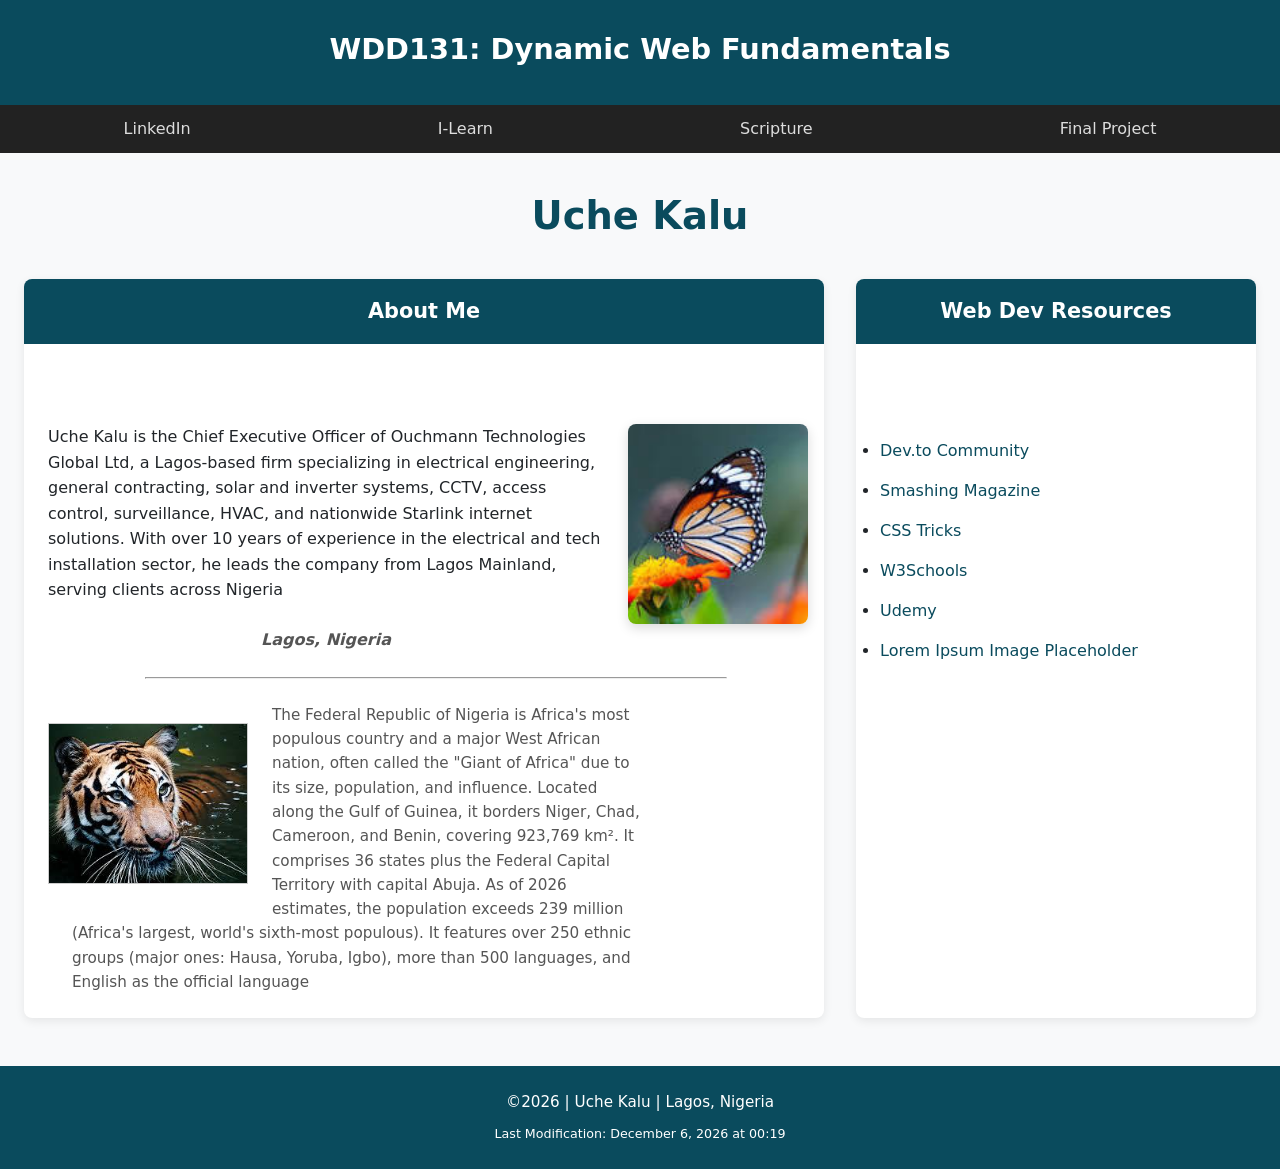
==== index.html @ d18ec4e4 "commit" ====
<!DOCTYPE html>
<html lang="en">
<head>
    <meta charset="UTF-8">
    <meta name="viewport" content="width=device-width, initial-scale=1.0">
    <meta name="description" content="Dynamic Web Fundamentals">
    <meta name="author" content="Uche Kalu">
    <title>WDD 131 - Dynamic Web Fundamentals - Uche Kalu</title>
    <link rel="stylesheet" href="styles/base.css">
    <link rel="preconnect" href="https://fonts.googleapis.com">
<link rel="preconnect" href="https://fonts.gstatic.com" crossorigin>
<link href="https://fonts.googleapis.com/css2?family=Google+Sans:ital,opsz,wght@0,17..18,400..700;1,17..18,400..700&family=Montserrat:ital,wght@0,100..900;1,100..900&family=Open+Sans:ital,wght@0,300..800;1,300..800&display=swap" rel="stylesheet">
<script src="scripts/getdates.js" defer></script>
</head>
<body>

    <header>
        <span>
            <div class="course-title">WDD131: Dynamic Web Fundamentals</div>
        </span>
    </header>

    <nav>
        <ul>
            <li><a href="www.linkedin.com/in/uche-kalu-ouchmann-technologies">LinkedIn</a></li>
            <li><a href="https://byupw.instructure.com">I-Learn</a></li>
            <li><a href="https://www.churchofjesuschrist.org/study/scriptures/nt/john/1?lang=eng">Scripture</a></li>
            <li><a href="#">Final Project</a></li>
        </ul>
    </nav>

    <main class="container">
        <h1>Uche Kalu</h1>

        <div class="grid">
        <!-- About Me -->
            <section class="card">
                <div class="card-header">About Me</div>
                <div class="card-body about">

                    <img src="images/butterfly.jpg" alt="butterfly" class="photo">
                    <p>Uche Kalu is the Chief Executive Officer of Ouchmann Technologies Global Ltd, a Lagos-based firm specializing in electrical engineering, general contracting, solar and inverter systems, CCTV, access control, surveillance, HVAC, and nationwide Starlink internet solutions.
    With over 10 years of experience in the electrical and tech installation sector, he leads the company from Lagos Mainland, serving clients across Nigeria</p>
                    <div class="location">
                        <strong>Lagos, Nigeria</strong><br>
                    </div>
                    <hr>
                    <img src="images/tiger.jpg" alt="tiger" class="tiger">

                    <!-- <div class="info"><strong>Lagos is one of the most populated state in Nigeria.</strong></div> -->
                    
                    <p class="animal-description">The Federal Republic of Nigeria is Africa's most populous country and a major West African nation, often called the "Giant of Africa" due to its size, population, and influence.
    Located along the Gulf of Guinea, it borders Niger, Chad, Cameroon, and Benin, covering 923,769 km². It comprises 36 states plus the Federal Capital Territory with capital Abuja.
    As of 2026 estimates, the population exceeds 239 million (Africa's largest, world's sixth-most populous). It features over 250 ethnic groups (major ones: Hausa, Yoruba, Igbo), more than 500 languages, and English as the official language</p>

                </div>
            </section>

        <!-- Web Dev Resources -->
            <section class="card">
                <div class="card-header">Web Dev Resources</div>
                <div class="card-body">
                    <ul class="resources">
                        <li><a href="https://dev.to" target="_blank">Dev.to Community</a></li>
                        <li><a href="https://www.smashingmagazine.com/" target="_blank">Smashing Magazine</a></li>
                        <li><a href="https://css-tricks.com/" target="_blank">CSS Tricks</a></li>
                        <li><a href="https://www.w3schools.com/" target="_blank">W3Schools</a></li>
                        <li><a href="https://www.udemy.com/" target="_blank">Udemy</a></li>
                        <li><a href="https://placeholder.com/" target="_blank">Lorem Ipsum Image Placeholder</a></li>
                    </ul>
                </div>
            </section>
        </div>
    </main>

  <footer>
    <p> ©2026 | Uche Kalu | Lqagos, Nigeria </p>
    <small>lastmodified: 13/03/2026 02:08:10</small>
  </footer>
</body>
</html>
---- styles/base.css ----
/* header, footer{
    background-color: rgb(4, 60, 98);
}

body{
    font-family: montserrat;
}
span{
    color: white;
    text-align: center;
    padding: 30px;
}
header span{
    display: block;
}

nav{
    display: flex;
    background-color: rgb(44, 44, 44);
    justify-content: center;
}

nav ul{
    display: flex;
    padding: 1px;
    list-style: none;
    
}

nav a{
    color: white;
    text-decoration-line: none;
    padding: 60px;
    text-align: center;
}
nav a:hover{
    text-decoration:underline;
}
h1 {
    text-align: center;
}

main{
    width: 500px;
    justify-content: center;
    align-items: center;
}
.card{
    display:grid;
    
} */






:root {
  --primary: #0a4b5d;
  --primary-dark: #0a4b5d;
  --light: #f8f9fa;
  --gray: #e9ecef;
  --dark: #212529;
}

* {
  margin: 0;
  padding: 0;
  box-sizing: border-box;
}

body {
  font-family: system-ui, -apple-system, sans-serif;
  background-color: var(--light);
  color: var(--dark);
  line-height: 1.6;
}

header {
  background-color: var(--primary);
  color: white;
  padding: 0px;
}

.course-title {
  font-size: 1.8rem;
  font-weight: 600;
  margin-bottom: 0.5rem;
}

span{
    color: white;
    text-align: center;
    padding: 30px;
}

nav {
  background-color: #222;
  padding: 0.7rem 2rem;
}

nav ul {
  list-style: none;
  display: flex;
  flex-wrap: wrap;
  gap: 4rem;
  justify-content:space-around;
}

nav a {
  color: #ddd;
  text-decoration: none;
  font-weight: 500;
  transition: color 0.2s;
}

nav a:hover {
  color: var(--primary);
}

.container {
  max-width: 2100px;
  margin: 2rem auto;
  padding: 0 1.5rem;
}


h1 {
  color: var(--primary);
  text-align: center;
  margin-bottom: 2rem;
  font-size: 2.4rem;
}

.grid {
  display: grid;
  grid-template-columns: 2fr 1fr;
  gap: 2rem;
}

.card {
  background: white;
  border-radius: 8px;
  box-shadow: 0 3px 10px rgba(0,0,0,0.08);
  overflow: hidden;
}

.card-header {
  background: var(--primary);
  color: white;
  padding: 1rem 1.5rem;
  font-size: 1.3rem;
  font-weight: 600;
  text-align: center;
}

.card-body {
  padding:5rem 0 0 1.5rem;
  
}

.photo {
  width: 180px;
  height: 200px;
  object-fit: cover;
  border-radius: 8px;
  float: right;
  margin: 0 1rem 1rem 1.5rem;
  box-shadow: 0 4px 12px rgba(0,0,0,0.15);
}

.location {
  margin: 1.5rem 0;
  font-style: italic;
  color: #555;
  text-align: center;
}

/* .info {
    margin: 1.5rem 0;
  font-style: italic;
  color: #555;
  text-align: left;
} */

hr {
  width: 75%;
  margin: 20px auto;
}

.tiger {
  width: 200px;
  height: auto;
  margin: 1.5rem 1.5rem 1rem 0;
  border: 1px solid #ccc;
  object-fit: cover;
  float: left;
}

.animal-description {
  font-size: 0.95rem;
  color: #555;
  margin: 1.5rem;
  padding-right: 10rem;
}

.resources {
  padding-left: 0;
}

.resources li {
  margin: 0.9rem 0;
}

.resources a {
  color: var(--primary);
  text-decoration: none;
  font-weight: 500;
}

.resources a:hover {
  text-decoration: underline;
  color: var(--dark);
}

footer {
  background: var(--primary);
  color: white;
  text-align: center;
  padding: 1.5rem;
  margin-top: 3rem;
  font-size: 0.95rem;
}

footer p {
  margin-bottom: 0.4rem;
}

@media (max-width: 768px) {
  .grid {
    grid-template-columns: 1fr;
  }

  .photo {
    float: none;
    display: block;
    margin: 0 auto 1.5rem;
  }

  h1 {
    font-size: 2rem;
  }

  nav ul {
    gap: 1.2rem;
  }
}
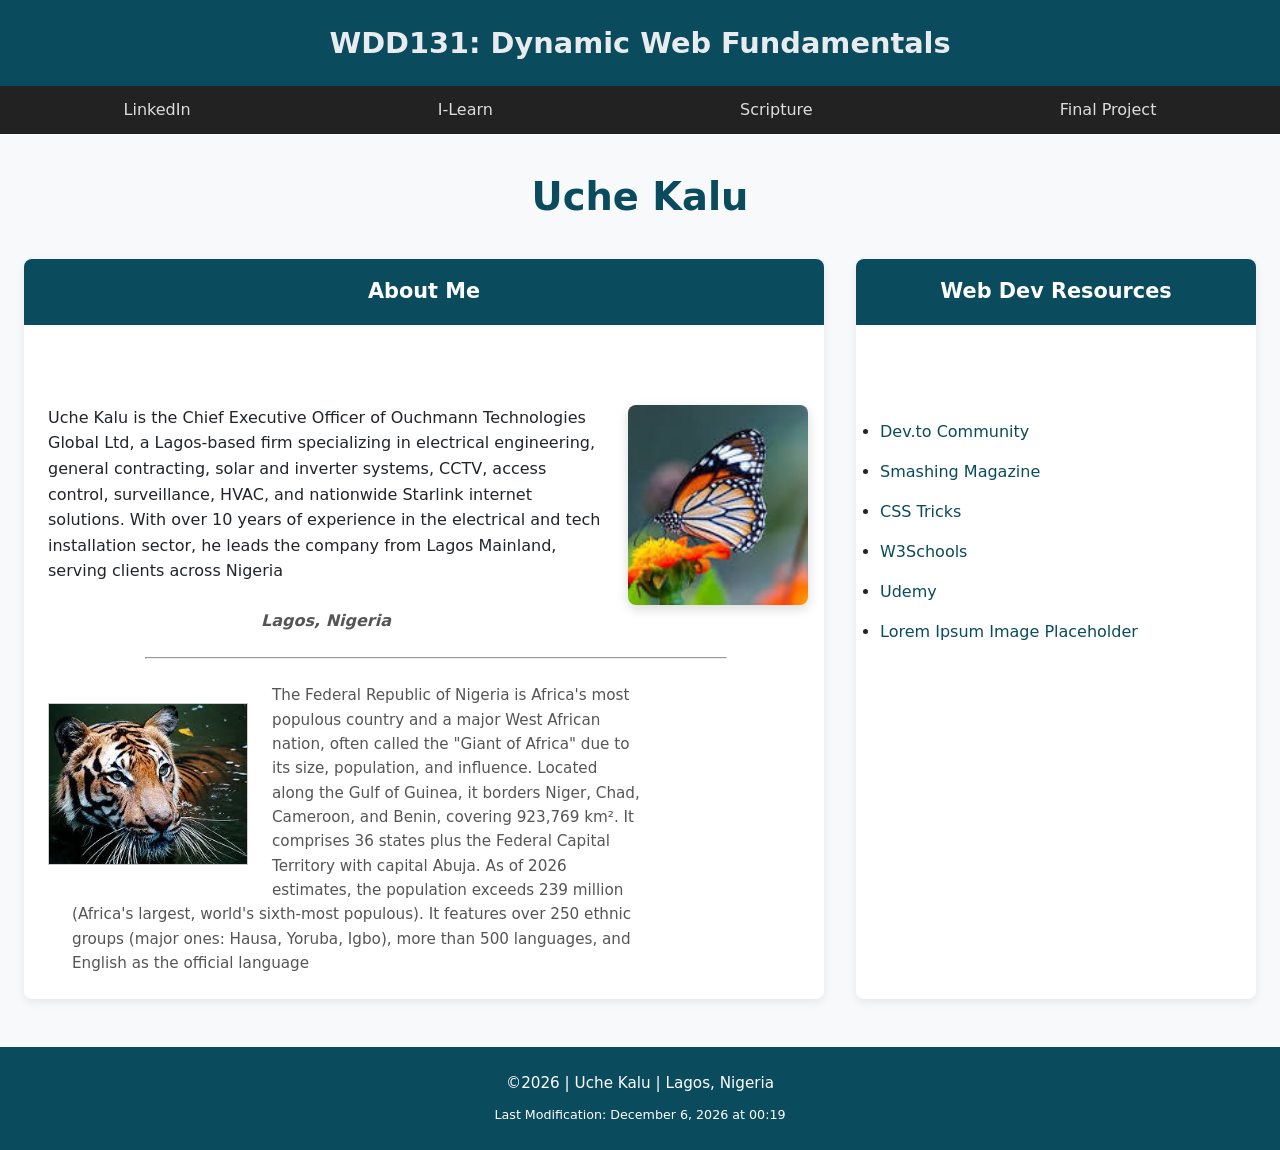
==== commit 63f8a803: "commit" ====
--- a/index.html
+++ b/index.html
@@ -15,9 +15,7 @@
 <body>
 
     <header>
-        <span>
-            <div class="course-title">WDD131: Dynamic Web Fundamentals</div>
-        </span>
+        <div class="course-title">WDD131: Dynamic Web Fundamentals</div>
     </header>
 
     <nav>
--- a/styles/base.css
+++ b/styles/base.css
@@ -85,13 +85,9 @@
 .course-title {
   font-size: 1.8rem;
   font-weight: 600;
-  margin-bottom: 0.5rem;
-}
-
-span{
-    color: white;
-    text-align: center;
-    padding: 30px;
+  text-align: center;
+  padding:20px;
+  color : var(--gray);
 }
 
 nav {
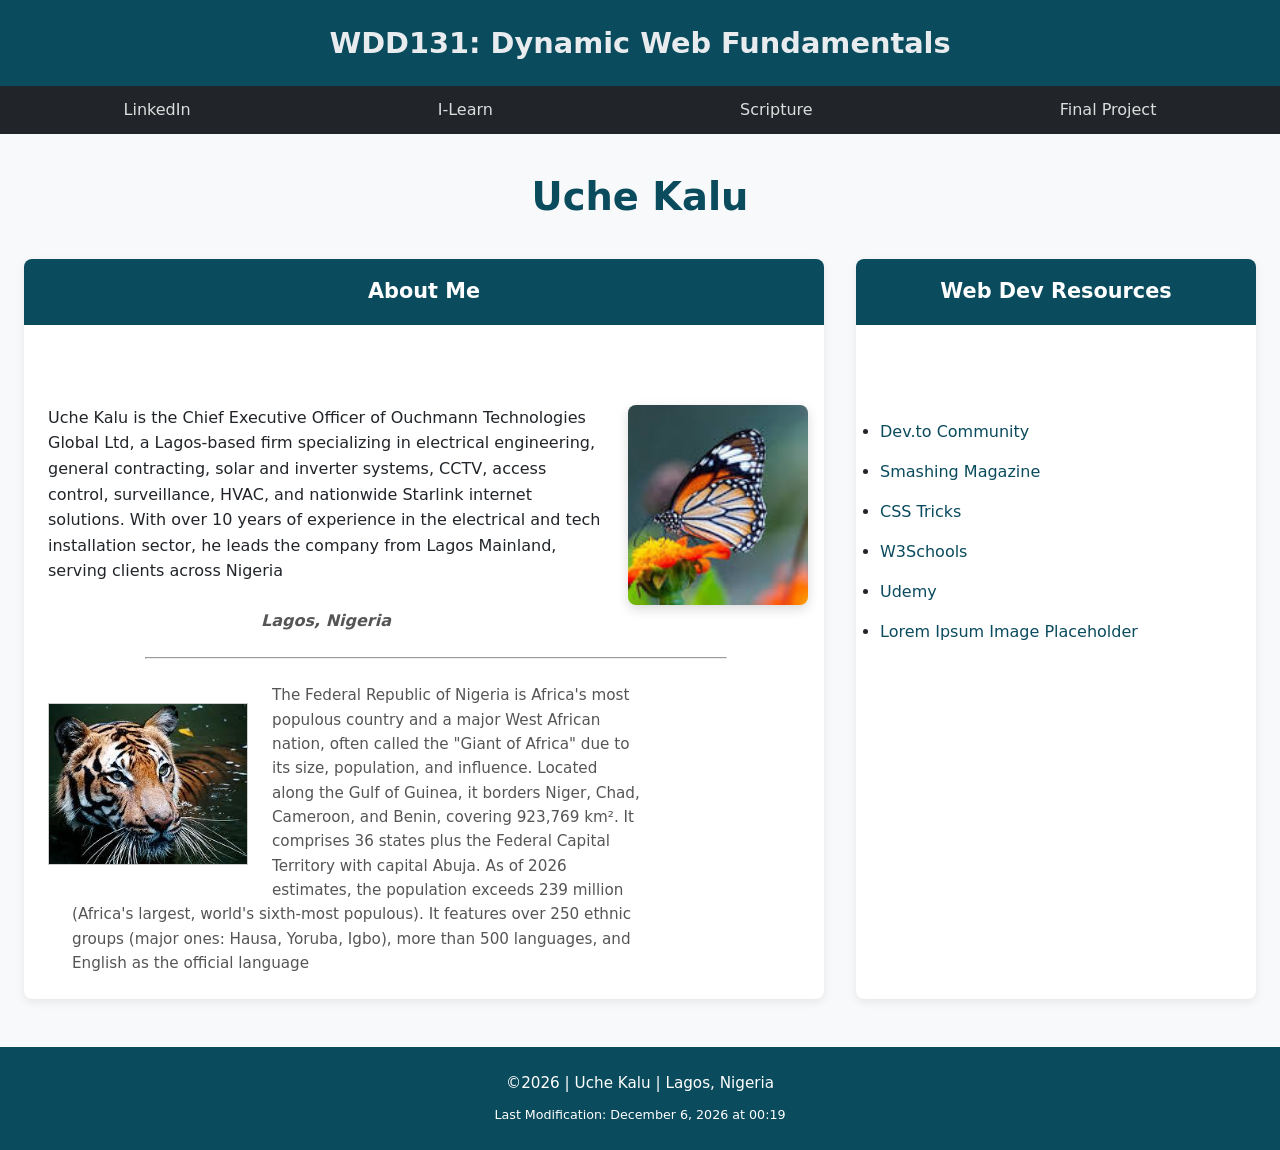
==== commit 201a9a80: "commit" ====
--- a/index.html
+++ b/index.html
@@ -3,7 +3,7 @@
 <head>
     <meta charset="UTF-8">
     <meta name="viewport" content="width=device-width, initial-scale=1.0">
-    <meta name="description" content="Dynamic Web Fundamentals">
+    <meta name="description" content="Dynamic Web Fundamentals for wdd131 homepage for byu pathway software and computer engineering">
     <meta name="author" content="Uche Kalu">
     <title>WDD 131 - Dynamic Web Fundamentals - Uche Kalu</title>
     <link rel="stylesheet" href="styles/base.css">
@@ -16,16 +16,15 @@
 
     <header>
         <div class="course-title">WDD131: Dynamic Web Fundamentals</div>
+        <nav>
+            <ul>
+                <li><a href="www.linkedin.com/in/uche-kalu-ouchmann-technologies">LinkedIn</a></li>
+                <li><a href="https://byupw.instructure.com">I-Learn</a></li>
+                <li><a href="https://www.churchofjesuschrist.org/study/scriptures/nt/john/1?lang=eng">Scripture</a></li>
+                <li><a href="#">Final Project</a></li>
+            </ul>
+        </nav>
     </header>
-
-    <nav>
-        <ul>
-            <li><a href="www.linkedin.com/in/uche-kalu-ouchmann-technologies">LinkedIn</a></li>
-            <li><a href="https://byupw.instructure.com">I-Learn</a></li>
-            <li><a href="https://www.churchofjesuschrist.org/study/scriptures/nt/john/1?lang=eng">Scripture</a></li>
-            <li><a href="#">Final Project</a></li>
-        </ul>
-    </nav>
 
     <main class="container">
         <h1>Uche Kalu</h1>
@@ -64,7 +63,7 @@
                         <li><a href="https://css-tricks.com/" target="_blank">CSS Tricks</a></li>
                         <li><a href="https://www.w3schools.com/" target="_blank">W3Schools</a></li>
                         <li><a href="https://www.udemy.com/" target="_blank">Udemy</a></li>
-                        <li><a href="https://placeholder.com/" target="_blank">Lorem Ipsum Image Placeholder</a></li>
+                        <li><a href="https://placehold.co/" target="_blank">Lorem Ipsum Image Placeholder</a></li>
                     </ul>
                 </div>
             </section>
@@ -72,8 +71,8 @@
     </main>
 
   <footer>
-    <p> ©2026 | Uche Kalu | Lqagos, Nigeria </p>
-    <small>lastmodified: 13/03/2026 02:08:10</small>
+     <p> ©2026 | Uche Kalu | Lagos, Nigeria </p>
+     <small>lastmodified: 13/03/2026 02:08:10</small>
   </footer>
 </body>
 </html>
--- a/styles/base.css
+++ b/styles/base.css
@@ -1,59 +1,3 @@
-/* header, footer{
-    background-color: rgb(4, 60, 98);
-}
-
-body{
-    font-family: montserrat;
-}
-span{
-    color: white;
-    text-align: center;
-    padding: 30px;
-}
-header span{
-    display: block;
-}
-
-nav{
-    display: flex;
-    background-color: rgb(44, 44, 44);
-    justify-content: center;
-}
-
-nav ul{
-    display: flex;
-    padding: 1px;
-    list-style: none;
-    
-}
-
-nav a{
-    color: white;
-    text-decoration-line: none;
-    padding: 60px;
-    text-align: center;
-}
-nav a:hover{
-    text-decoration:underline;
-}
-h1 {
-    text-align: center;
-}
-
-main{
-    width: 500px;
-    justify-content: center;
-    align-items: center;
-}
-.card{
-    display:grid;
-    
-} */
-
-
-
-
-
 
 :root {
   --primary: #0a4b5d;
@@ -86,12 +30,12 @@
   font-size: 1.8rem;
   font-weight: 600;
   text-align: center;
-  padding:20px;
+  padding: 20px;
   color : var(--gray);
 }
 
 nav {
-  background-color: #222;
+  background-color: var(--dark);
   padding: 0.7rem 2rem;
 }
 
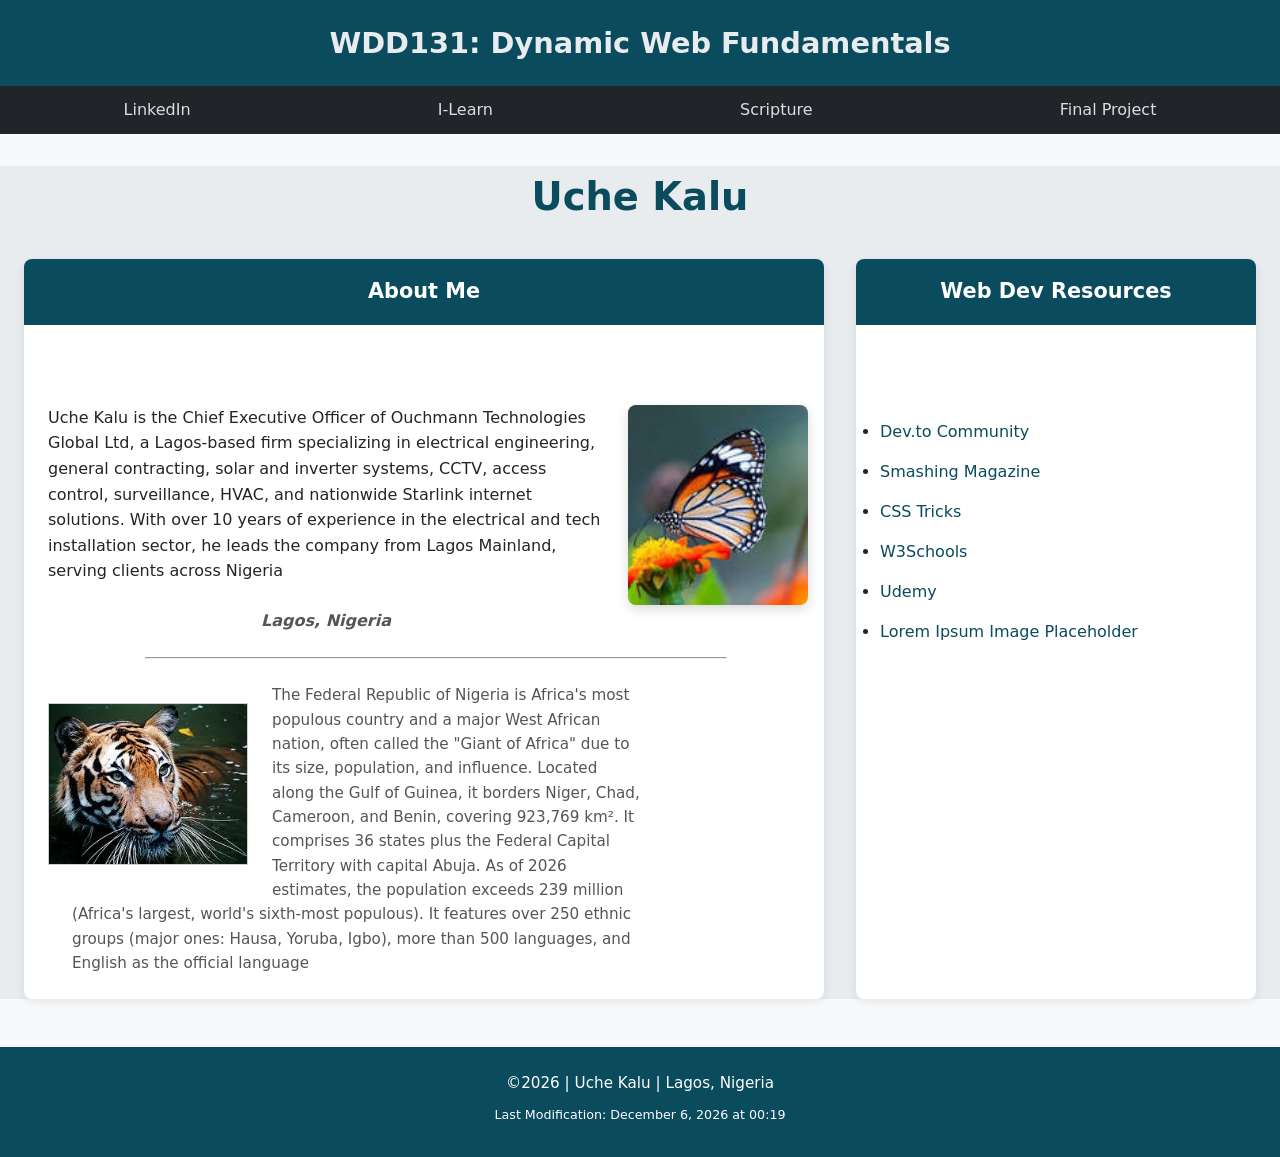
==== commit 867765b0: "commit" ====
--- a/index.html
+++ b/index.html
@@ -71,8 +71,8 @@
     </main>
 
   <footer>
-     <p> ©2026 | Uche Kalu | Lagos, Nigeria </p>
-     <small>lastmodified: 13/03/2026 02:08:10</small>
+     <p><span> ©2026 | Uche Kalu | Lagos, Nigeria </span> </p>
+     <p><small>lastmodified: 13/03/2026 02:08:10</small></p>
   </footer>
 </body>
 </html>
--- a/styles/base.css
+++ b/styles/base.css
@@ -7,7 +7,7 @@
   --dark: #212529;
 }
 
-* {
+ *{
   margin: 0;
   padding: 0;
   box-sizing: border-box;
@@ -116,13 +116,6 @@
   text-align: center;
 }
 
-/* .info {
-    margin: 1.5rem 0;
-  font-style: italic;
-  color: #555;
-  text-align: left;
-} */
-
 hr {
   width: 75%;
   margin: 20px auto;
@@ -135,6 +128,10 @@
   border: 1px solid #ccc;
   object-fit: cover;
   float: left;
+}
+
+main{
+  background-color: var(--gray);
 }
 
 .animal-description {
